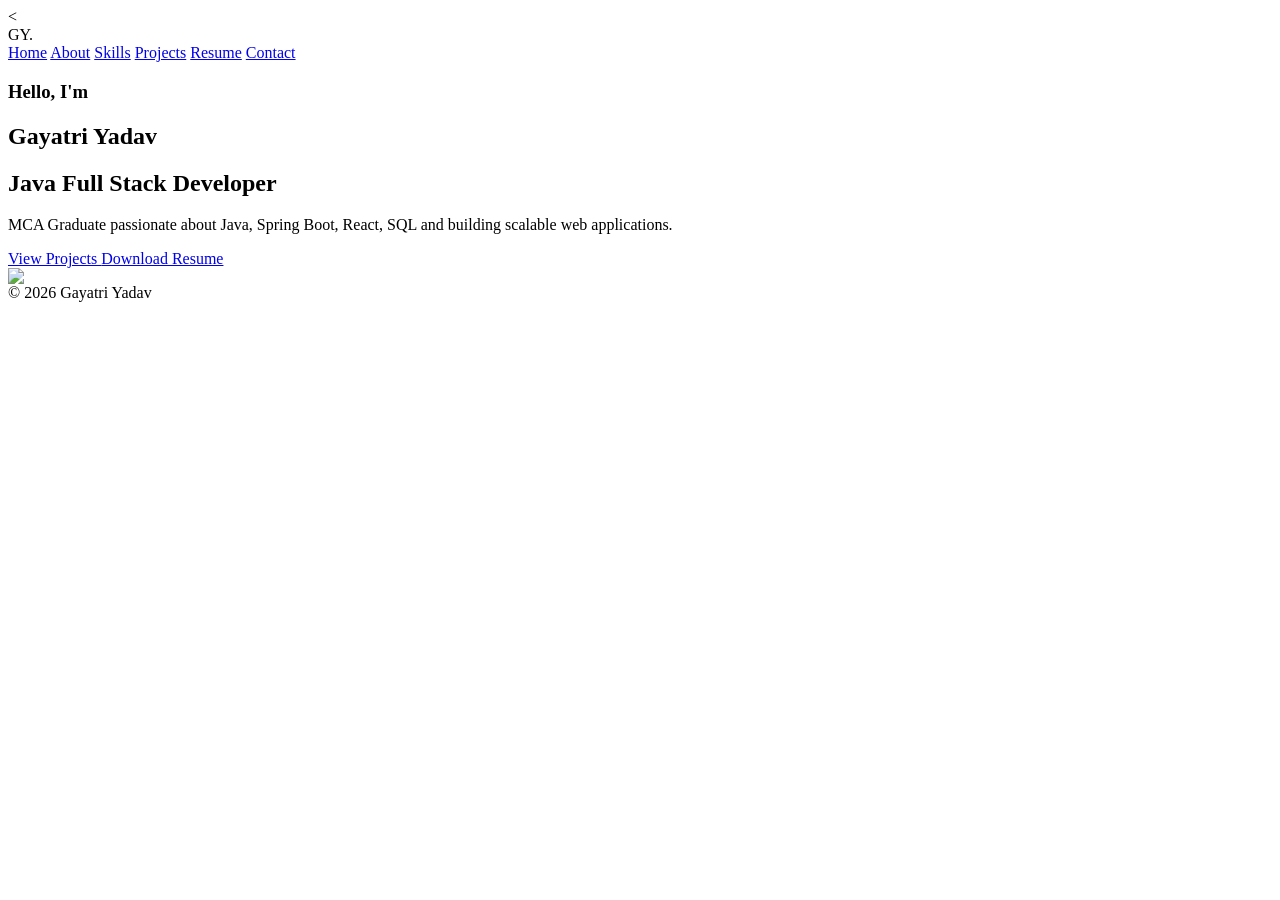
==== index.html @ e20acdd9 "Update index.html" ====
<<!DOCTYPE html>
<html lang="en">
<head>
<meta charset="UTF-8">
<meta name="viewport" content="width=device-width, initial-scale=1.0">

<title>Gayatri Yadav | Java Full Stack Developer</title>

<link rel="stylesheet" href="css/style.css">

<link href="https://fonts.googleapis.com/css2?family=Poppins:wght@300;400;500;600;700&display=swap" rel="stylesheet">

<link rel="stylesheet"
href="https://cdnjs.cloudflare.com/ajax/libs/font-awesome/6.5.2/css/all.min.css">

</head>

<body>

<header>

<div class="logo">
GY.
</div>

<nav>

<a href="index.html">Home</a>

<a href="about.html">About</a>

<a href="skills.html">Skills</a>

<a href="projects.html">Projects</a>

<a href="resume.html">Resume</a>

<a href="contact.html">Contact</a>

</nav>

</header>

<section class="hero">

<div class="hero-text">

<h3>Hello, I'm</h3>

<h1>Gayatri Yadav</h1>

<h2>Java Full Stack Developer</h2>

<p>

MCA Graduate passionate about Java, Spring Boot,
React, SQL and building scalable web applications.

</p>

<div class="buttons">

<a href="projects.html" class="btn">
View Projects
</a>

<a href="Gayatri_Yadav_Resume.pdf"
class="btn2" download>

Download Resume

</a>

</div>

</div>

<div class="hero-image">

<img src="images/profile.jpg">

</div>

</section>

<footer>

© 2026 Gayatri Yadav

</footer>

<script src="js/script.js"></script>

</body>
</html>
---- css/style.css ----
/* Scroll Animation */

.hero-left,
.hero-right,
.card{
opacity:0;
transform:translateY(50px);
transition:1s;
}

.show{
opacity:1;
transform:translateY(0);
}

/* Scroll To Top */

#topBtn{
position:fixed;
right:30px;
bottom:30px;
width:50px;
height:50px;
border:none;
border-radius:50%;
background:#00e5ff;
color:black;
font-size:22px;
cursor:pointer;
display:none;
transition:.4s;
z-index:999;
}

#topBtn:hover{
transform:scale(1.1);
}

/* Greeting */

#greeting{
position:fixed;
top:100px;
right:20px;
background:rgba(255,255,255,.1);
padding:12px 20px;
border-radius:30px;
backdrop-filter:blur(10px);
color:white;
font-weight:600;
z-index:999;
}
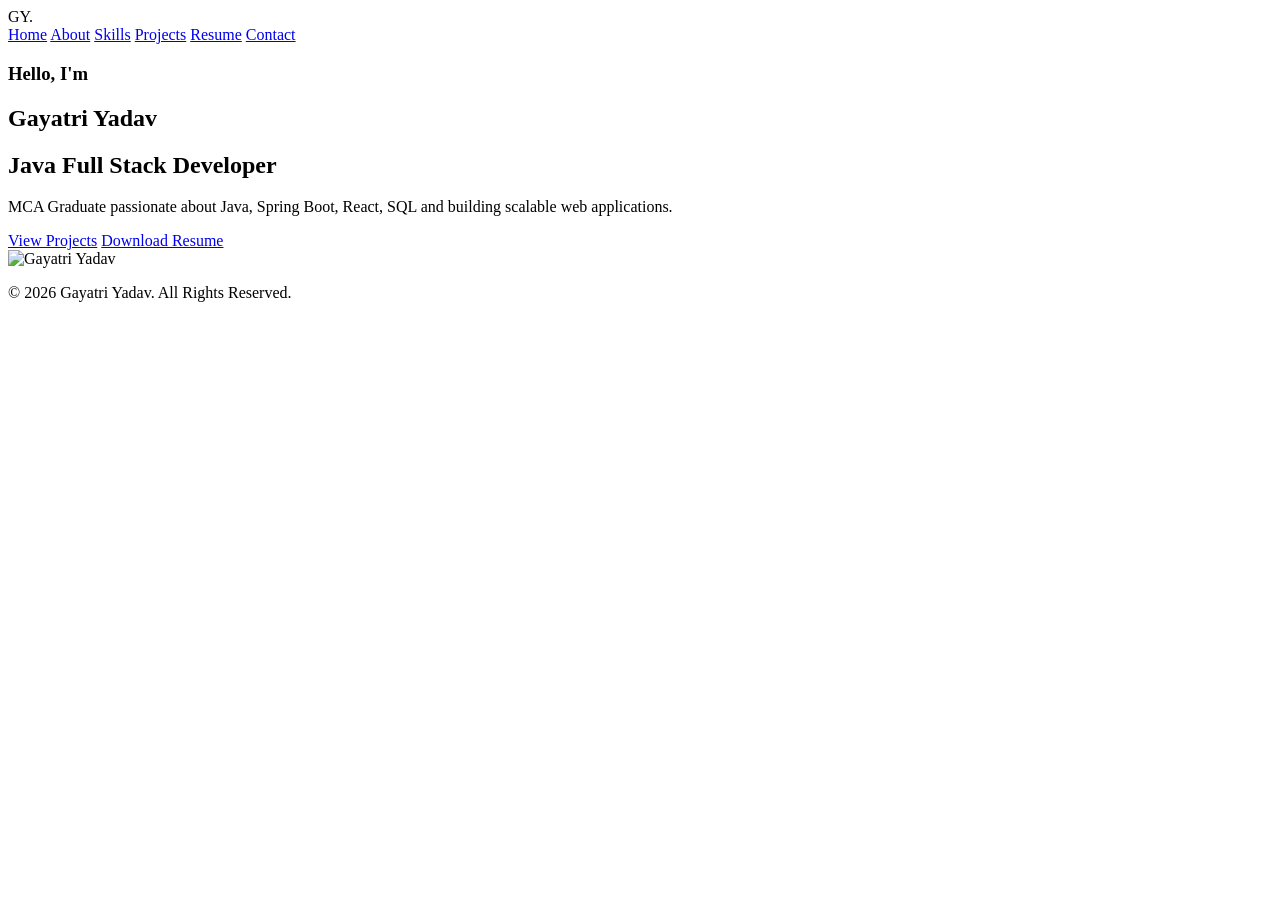
==== commit d9e41f97: "Update index.html" ====
--- a/index.html
+++ b/index.html
@@ -1,96 +1,65 @@
 
-<<!DOCTYPE html>
+<!DOCTYPE html>
 <html lang="en">
 <head>
-<meta charset="UTF-8">
-<meta name="viewport" content="width=device-width, initial-scale=1.0">
+    <meta charset="UTF-8">
+    <meta name="viewport" content="width=device-width, initial-scale=1.0">
 
-<title>Gayatri Yadav | Java Full Stack Developer</title>
+    <title>Gayatri Yadav | Java Full Stack Developer</title>
 
-<link rel="stylesheet" href="css/style.css">
+    <link rel="stylesheet" href="css/style.css">
 
-<link href="https://fonts.googleapis.com/css2?family=Poppins:wght@300;400;500;600;700&display=swap" rel="stylesheet">
+    <link href="https://fonts.googleapis.com/css2?family=Poppins:wght@300;400;500;600;700&display=swap" rel="stylesheet">
 
-<link rel="stylesheet"
-href="https://cdnjs.cloudflare.com/ajax/libs/font-awesome/6.5.2/css/all.min.css">
-
+    <link rel="stylesheet" href="https://cdnjs.cloudflare.com/ajax/libs/font-awesome/6.5.2/css/all.min.css">
 </head>
 
 <body>
 
-<header>
+    <header>
+        <div class="logo">GY.</div>
 
-<div class="logo">
-GY.
-</div>
+        <nav>
+            <a href="index.html">Home</a>
+            <a href="about.html">About</a>
+            <a href="skills.html">Skills</a>
+            <a href="projects.html">Projects</a>
+            <a href="resume.html">Resume</a>
+            <a href="contact.html">Contact</a>
+        </nav>
+    </header>
 
-<nav>
+    <section class="hero">
 
-<a href="index.html">Home</a>
+        <div class="hero-text">
+            <h3>Hello, I'm</h3>
+            <h1>Gayatri Yadav</h1>
+            <h2>Java Full Stack Developer</h2>
 
-<a href="about.html">About</a>
+            <p>
+                MCA Graduate passionate about Java, Spring Boot, React, SQL and building scalable web applications.
+            </p>
 
-<a href="skills.html">Skills</a>
+            <div class="buttons">
+                <a href="projects.html" class="btn">View Projects</a>
 
-<a href="projects.html">Projects</a>
+                <a href="Gayatri_Yadav_Resume.pdf" class="btn2" download>
+                    Download Resume
+                </a>
+            </div>
+        </div>
 
-<a href="resume.html">Resume</a>
+        <div class="hero-image">
+            <img src="images/profile.jpg" alt="Gayatri Yadav">
+        </div>
 
-<a href="contact.html">Contact</a>
+    </section>
 
-</nav>
+    <footer>
+        <p>&copy; 2026 Gayatri Yadav. All Rights Reserved.</p>
+    </footer>
 
-</header>
-
-<section class="hero">
-
-<div class="hero-text">
-
-<h3>Hello, I'm</h3>
-
-<h1>Gayatri Yadav</h1>
-
-<h2>Java Full Stack Developer</h2>
-
-<p>
-
-MCA Graduate passionate about Java, Spring Boot,
-React, SQL and building scalable web applications.
-
-</p>
-
-<div class="buttons">
-
-<a href="projects.html" class="btn">
-View Projects
-</a>
-
-<a href="Gayatri_Yadav_Resume.pdf"
-class="btn2" download>
-
-Download Resume
-
-</a>
-
-</div>
-
-</div>
-
-<div class="hero-image">
-
-<img src="images/profile.jpg">
-
-</div>
-
-</section>
-
-<footer>
-
-© 2026 Gayatri Yadav
-
-</footer>
-
-<script src="js/script.js"></script>
+    <script src="js/script.js"></script>
 
 </body>
 </html>
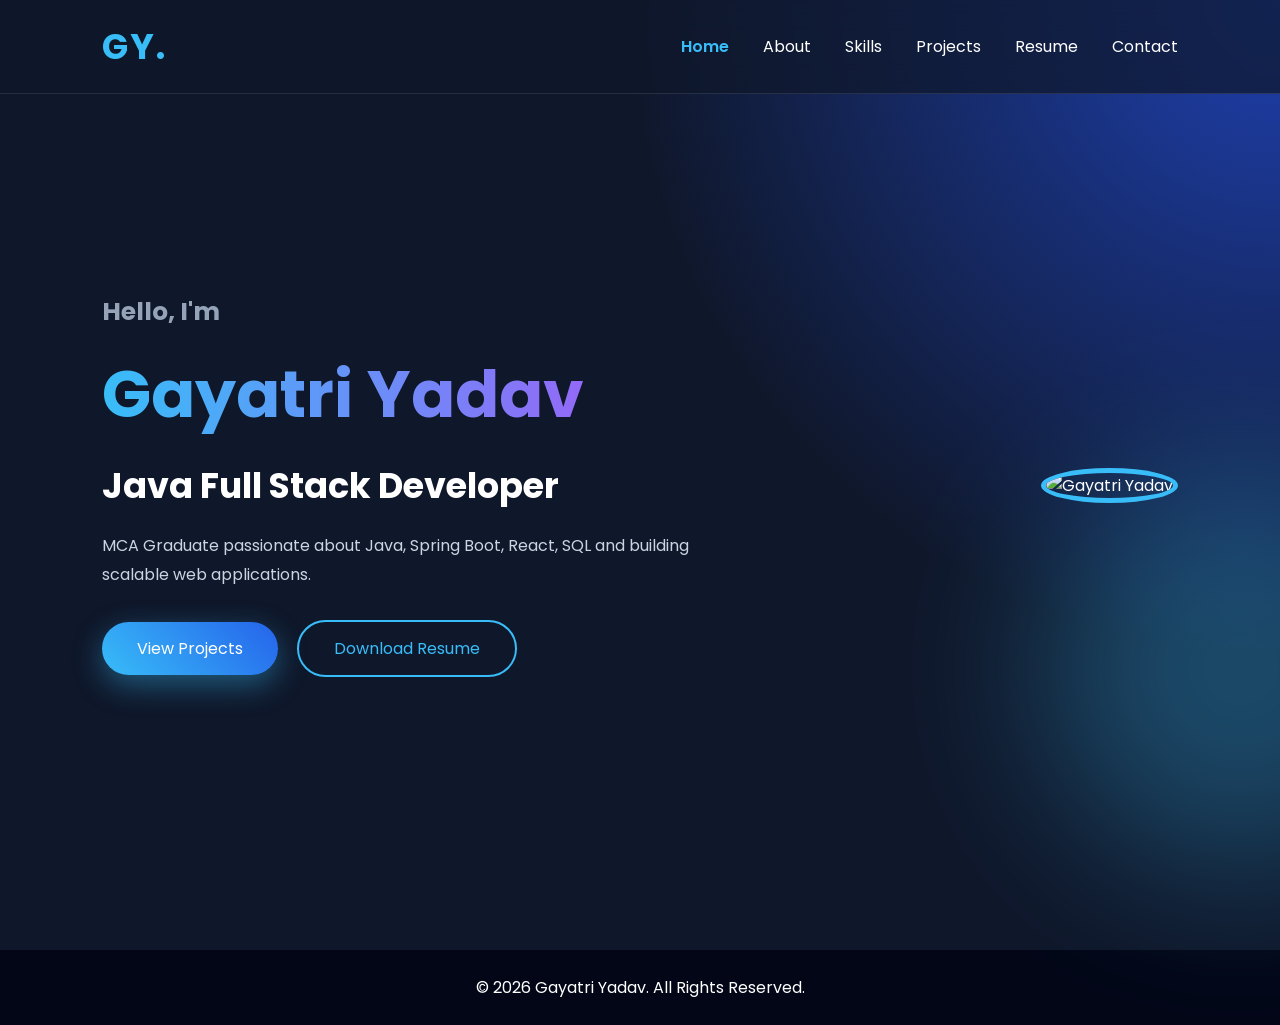
==== commit 520c62f8: "Update index.html" ====
--- a/index.html
+++ b/index.html
@@ -11,11 +11,13 @@
 
     <link href="https://fonts.googleapis.com/css2?family=Poppins:wght@300;400;500;600;700&display=swap" rel="stylesheet">
 
-    <link rel="stylesheet" href="https://cdnjs.cloudflare.com/ajax/libs/font-awesome/6.5.2/css/all.min.css">
+    <link rel="stylesheet"
+          href="https://cdnjs.cloudflare.com/ajax/libs/font-awesome/6.5.2/css/all.min.css">
 </head>
 
 <body>
 
+    <!-- Header -->
     <header>
         <div class="logo">GY.</div>
 
@@ -29,32 +31,43 @@
         </nav>
     </header>
 
+    <!-- Hero Section -->
     <section class="hero">
 
         <div class="hero-text">
             <h3>Hello, I'm</h3>
+
             <h1>Gayatri Yadav</h1>
+
             <h2>Java Full Stack Developer</h2>
 
             <p>
-                MCA Graduate passionate about Java, Spring Boot, React, SQL and building scalable web applications.
+                MCA Graduate passionate about Java, Spring Boot, React, SQL
+                and building scalable web applications.
             </p>
 
             <div class="buttons">
-                <a href="projects.html" class="btn">View Projects</a>
+                <a href="projects.html" class="btn">
+                    View Projects
+                </a>
 
-                <a href="Gayatri_Yadav_Resume.pdf" class="btn2" download>
+                <a href="Gayatri_Yadav_Resume.pdf"
+                   class="btn2"
+                   download>
                     Download Resume
                 </a>
             </div>
         </div>
 
+        <!-- Profile Image -->
         <div class="hero-image">
-            <img src="images/profile.jpg" alt="Gayatri Yadav">
+            <img src="./images/profile.jpg"
+                 alt="Gayatri Yadav">
         </div>
 
     </section>
 
+    <!-- Footer -->
     <footer>
         <p>&copy; 2026 Gayatri Yadav. All Rights Reserved.</p>
     </footer>
--- a/css/style.css
+++ b/css/style.css
@@ -1,52 +1,583 @@
-/* Scroll Animation */
-
-.hero-left,
-.hero-right,
+/* Google Font */
+@import url('https://fonts.googleapis.com/css2?family=Poppins:wght@300;400;500;600;700&display=swap');
+
+
+*{
+    margin:0;
+    padding:0;
+    box-sizing:border-box;
+    font-family:'Poppins',sans-serif;
+}
+
+
+html{
+    scroll-behavior:smooth;
+}
+
+
+body{
+    background:
+    radial-gradient(circle at top right,#1e40af,#0f172a 40%);
+    color:white;
+    overflow-x:hidden;
+}
+
+
+
+/* HEADER */
+
+header{
+
+    width:100%;
+    display:flex;
+    justify-content:space-between;
+    align-items:center;
+
+    padding:20px 8%;
+
+    position:fixed;
+    top:0;
+
+    background:rgba(15,23,42,0.7);
+
+    backdrop-filter:blur(15px);
+
+    z-index:1000;
+
+    border-bottom:1px solid rgba(255,255,255,0.1);
+
+}
+
+
+
+.logo{
+
+    font-size:35px;
+    font-weight:700;
+
+    color:#38bdf8;
+
+    letter-spacing:2px;
+
+}
+
+
+
+nav a{
+
+    color:white;
+
+    text-decoration:none;
+
+    margin-left:30px;
+
+    font-size:16px;
+
+    position:relative;
+
+}
+
+
+
+nav a::after{
+
+    content:"";
+
+    width:0;
+    height:3px;
+
+    background:#38bdf8;
+
+    position:absolute;
+
+    bottom:-8px;
+    left:0;
+
+    transition:.4s;
+
+}
+
+
+
+nav a:hover::after{
+
+    width:100%;
+
+}
+
+
+
+nav a:hover{
+
+    color:#38bdf8;
+
+}
+
+
+
+
+
+
+/* HERO SECTION */
+
+
+.hero{
+
+
+    min-height:100vh;
+
+    display:flex;
+
+    justify-content:space-between;
+
+    align-items:center;
+
+    padding:120px 8% 50px;
+
+    gap:50px;
+
+
+}
+
+
+
+.hero-text{
+
+    animation:slideLeft 1s ease;
+
+}
+
+
+
+.hero-text h3{
+
+    color:#94a3b8;
+
+    font-size:25px;
+
+}
+
+
+
+.hero-text h1{
+
+    font-size:65px;
+
+    margin:15px 0;
+
+    background:linear-gradient(90deg,#38bdf8,#a855f7);
+
+    -webkit-background-clip:text;
+
+    color:transparent;
+
+}
+
+
+
+.hero-text h2{
+
+    font-size:35px;
+
+}
+
+
+
+.hero-text p{
+
+    margin-top:20px;
+
+    line-height:1.8;
+
+    color:#cbd5e1;
+
+    max-width:600px;
+
+}
+
+
+
+
+
+/* BUTTON */
+
+
+.btn,
+.btn2{
+
+
+    padding:14px 35px;
+
+    border-radius:50px;
+
+    text-decoration:none;
+
+    display:inline-block;
+
+    margin-top:30px;
+
+    transition:.4s;
+
+}
+
+
+
+.btn{
+
+    background:linear-gradient(45deg,#38bdf8,#2563eb);
+
+    color:white;
+
+    box-shadow:0 10px 30px rgba(56,189,248,.4);
+
+}
+
+
+
+.btn:hover{
+
+    transform:translateY(-5px);
+
+}
+
+
+
+
+.btn2{
+
+    border:2px solid #38bdf8;
+
+    color:#38bdf8;
+
+    margin-left:15px;
+
+}
+
+
+
+.btn2:hover{
+
+    background:#38bdf8;
+
+    color:white;
+
+}
+
+
+
+
+
+/* PROFILE IMAGE */
+
+
+.hero-image{
+
+
+    position:relative;
+
+}
+
+
+
+.hero-image::before{
+
+
+    content:"";
+
+    position:absolute;
+
+    width:400px;
+
+    height:400px;
+
+    background:#38bdf8;
+
+    border-radius:50%;
+
+    filter:blur(80px);
+
+    opacity:.3;
+
+
+}
+
+
+
+
+.hero-image img{
+
+
+    width:350px;
+
+    height:350px;
+
+    border-radius:50%;
+
+    object-fit:cover;
+
+    border:5px solid #38bdf8;
+
+    position:relative;
+
+    animation:float 4s infinite ease-in-out;
+
+}
+
+
+
+
+
+/* ABOUT CARDS */
+
+
+.cards{
+
+    display:grid;
+
+    grid-template-columns:repeat(4,1fr);
+
+    gap:25px;
+
+    padding:50px 8%;
+
+}
+
+
+
 .card{
-opacity:0;
-transform:translateY(50px);
-transition:1s;
-}
-
-.show{
-opacity:1;
-transform:translateY(0);
-}
-
-/* Scroll To Top */
-
-#topBtn{
-position:fixed;
-right:30px;
-bottom:30px;
-width:50px;
-height:50px;
-border:none;
-border-radius:50%;
-background:#00e5ff;
-color:black;
-font-size:22px;
-cursor:pointer;
-display:none;
-transition:.4s;
-z-index:999;
-}
-
-#topBtn:hover{
-transform:scale(1.1);
-}
-
-/* Greeting */
-
-#greeting{
-position:fixed;
-top:100px;
-right:20px;
-background:rgba(255,255,255,.1);
-padding:12px 20px;
-border-radius:30px;
-backdrop-filter:blur(10px);
-color:white;
-font-weight:600;
-z-index:999;
-}
+
+
+    background:rgba(255,255,255,.08);
+
+    padding:30px;
+
+    border-radius:20px;
+
+    text-align:center;
+
+    backdrop-filter:blur(10px);
+
+    border:1px solid rgba(255,255,255,.15);
+
+    transition:.4s;
+
+
+}
+
+
+
+.card:hover{
+
+
+    transform:translateY(-15px);
+
+    box-shadow:0 20px 40px rgba(0,0,0,.4);
+
+}
+
+
+
+.card i{
+
+    font-size:40px;
+
+    color:#38bdf8;
+
+    margin-bottom:20px;
+
+}
+
+
+
+
+
+/* SECTION TITLE */
+
+
+.section-title{
+
+
+    text-align:center;
+
+    font-size:40px;
+
+    margin:60px 0 30px;
+
+
+}
+
+
+
+
+
+/* TIMELINE */
+
+
+.timeline-box{
+
+    width:80%;
+
+    margin:auto;
+
+    border-left:3px solid #38bdf8;
+
+    padding-left:30px;
+
+}
+
+
+
+.timeline-item{
+
+
+    background:rgba(255,255,255,.08);
+
+    padding:25px;
+
+    margin-bottom:25px;
+
+    border-radius:15px;
+
+    transition:.3s;
+
+}
+
+
+
+.timeline-item:hover{
+
+    transform:translateX(10px);
+
+}
+
+
+
+
+
+/* FOOTER */
+
+
+footer{
+
+    margin-top:50px;
+
+    padding:25px;
+
+    text-align:center;
+
+    background:#020617;
+
+}
+
+
+
+
+
+
+/* ANIMATION */
+
+
+@keyframes float{
+
+
+    0%,100%{
+
+        transform:translateY(0);
+
+    }
+
+
+    50%{
+
+        transform:translateY(-20px);
+
+    }
+
+}
+
+
+
+
+@keyframes slideLeft{
+
+
+    from{
+
+        opacity:0;
+
+        transform:translateX(-50px);
+
+    }
+
+
+    to{
+
+        opacity:1;
+
+        transform:translateX(0);
+
+    }
+
+}
+
+
+
+
+
+
+/* MOBILE */
+
+
+@media(max-width:900px){
+
+
+header{
+
+    flex-direction:column;
+
+}
+
+
+nav{
+
+    margin-top:15px;
+
+}
+
+
+
+.hero{
+
+    flex-direction:column-reverse;
+
+    text-align:center;
+
+}
+
+
+
+.hero-text h1{
+
+    font-size:45px;
+
+}
+
+
+
+.cards{
+
+    grid-template-columns:1fr;
+
+}
+
+
+
+.timeline-box{
+
+    width:90%;
+
+}
+
+
+
+}
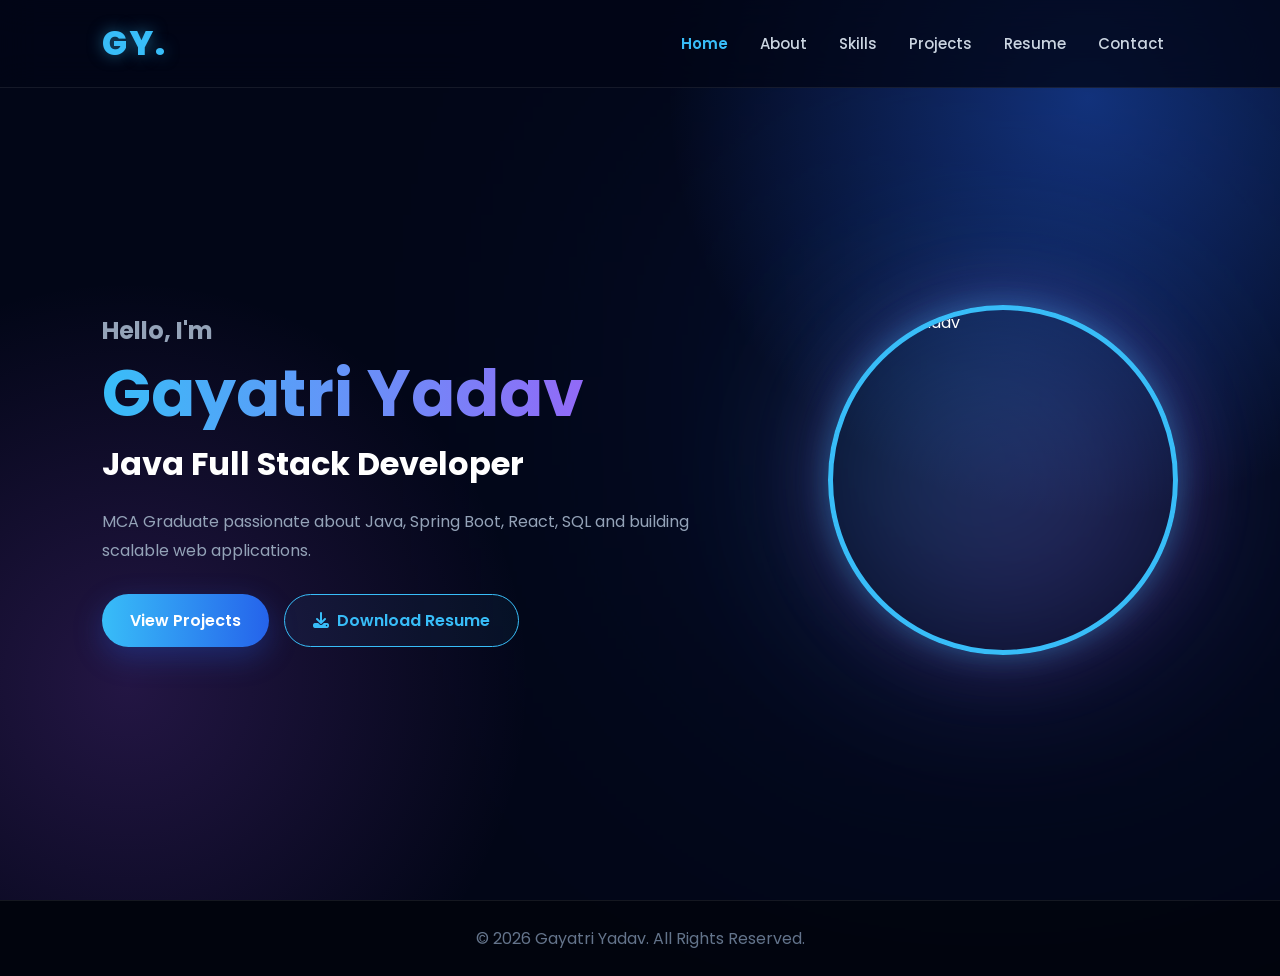
==== commit f6a3bf0e: "Update index.html" ====
--- a/index.html
+++ b/index.html
@@ -51,9 +51,10 @@
                     View Projects
                 </a>
 
-                <a href="Gayatri_Yadav_Resume.pdf"
+                <a href="resume/Gayatri_Yadav_Resume.pdf"
                    class="btn2"
                    download>
+                    <i class="fas fa-download"></i>
                     Download Resume
                 </a>
             </div>
--- a/css/style.css
+++ b/css/style.css
@@ -1,583 +1,1456 @@
-/* Google Font */
-@import url('https://fonts.googleapis.com/css2?family=Poppins:wght@300;400;500;600;700&display=swap');
-
-
-*{
-    margin:0;
-    padding:0;
-    box-sizing:border-box;
-    font-family:'Poppins',sans-serif;
-}
-
-
-html{
-    scroll-behavior:smooth;
-}
-
-
-body{
+/* =========================================================
+   GAYATRI YADAV PORTFOLIO
+   MODERN BLUE + PURPLE THEME
+========================================================= */
+
+@import url('https://fonts.googleapis.com/css2?family=Poppins:wght@300;400;500;600;700;800&display=swap');
+
+
+/* =========================================================
+   GLOBAL
+========================================================= */
+
+* {
+    margin: 0;
+    padding: 0;
+    box-sizing: border-box;
+}
+
+html {
+    scroll-behavior: smooth;
+}
+
+body {
+    font-family: 'Poppins', sans-serif;
+    color: #ffffff;
     background:
-    radial-gradient(circle at top right,#1e40af,#0f172a 40%);
-    color:white;
-    overflow-x:hidden;
-}
-
-
-
-/* HEADER */
-
-header{
-
-    width:100%;
-    display:flex;
-    justify-content:space-between;
-    align-items:center;
-
-    padding:20px 8%;
-
-    position:fixed;
-    top:0;
-
-    background:rgba(15,23,42,0.7);
-
-    backdrop-filter:blur(15px);
-
-    z-index:1000;
-
-    border-bottom:1px solid rgba(255,255,255,0.1);
-
-}
-
-
-
-.logo{
-
-    font-size:35px;
-    font-weight:700;
-
-    color:#38bdf8;
-
-    letter-spacing:2px;
-
-}
-
-
-
-nav a{
-
-    color:white;
-
-    text-decoration:none;
-
-    margin-left:30px;
-
-    font-size:16px;
-
-    position:relative;
-
-}
-
-
-
-nav a::after{
-
-    content:"";
-
-    width:0;
-    height:3px;
-
-    background:#38bdf8;
-
-    position:absolute;
-
-    bottom:-8px;
-    left:0;
-
-    transition:.4s;
-
-}
-
-
-
-nav a:hover::after{
-
-    width:100%;
-
-}
-
-
-
-nav a:hover{
-
-    color:#38bdf8;
-
-}
-
-
-
-
-
-
-/* HERO SECTION */
-
-
-.hero{
-
-
-    min-height:100vh;
-
-    display:flex;
-
-    justify-content:space-between;
-
-    align-items:center;
-
-    padding:120px 8% 50px;
-
-    gap:50px;
-
-
-}
-
-
-
-.hero-text{
-
-    animation:slideLeft 1s ease;
-
-}
-
-
-
-.hero-text h3{
-
-    color:#94a3b8;
-
-    font-size:25px;
-
-}
-
-
-
-.hero-text h1{
-
-    font-size:65px;
-
-    margin:15px 0;
-
-    background:linear-gradient(90deg,#38bdf8,#a855f7);
-
-    -webkit-background-clip:text;
-
-    color:transparent;
-
-}
-
-
-
-.hero-text h2{
-
-    font-size:35px;
-
-}
-
-
-
-.hero-text p{
-
-    margin-top:20px;
-
-    line-height:1.8;
-
-    color:#cbd5e1;
-
-    max-width:600px;
-
-}
-
-
-
-
-
-/* BUTTON */
-
+        radial-gradient(circle at 85% 10%, rgba(37, 99, 235, 0.45), transparent 30%),
+        radial-gradient(circle at 10% 70%, rgba(168, 85, 247, 0.20), transparent 30%),
+        #020617;
+    min-height: 100vh;
+    overflow-x: hidden;
+}
+
+a {
+    text-decoration: none;
+    color: inherit;
+}
+
+img {
+    max-width: 100%;
+    display: block;
+}
+
+ul {
+    list-style: none;
+}
+
+
+/* =========================================================
+   HEADER / NAVBAR
+========================================================= */
+
+header {
+    width: 100%;
+    padding: 18px 8%;
+
+    position: fixed;
+    top: 0;
+    left: 0;
+
+    display: flex;
+    align-items: center;
+    justify-content: space-between;
+
+    background: rgba(2, 6, 23, 0.78);
+    backdrop-filter: blur(18px);
+
+    border-bottom: 1px solid rgba(255,255,255,0.08);
+
+    z-index: 9999;
+}
+
+
+/* LOGO */
+
+.logo,
+.logo h2 {
+    font-size: 34px;
+    font-weight: 800;
+    color: #38bdf8;
+    letter-spacing: 2px;
+
+    text-shadow:
+        0 0 15px rgba(56,189,248,0.5);
+}
+
+
+/* NAV */
+
+nav ul {
+    display: flex;
+    align-items: center;
+    gap: 8px;
+}
+
+nav a {
+    position: relative;
+
+    display: inline-block;
+
+    padding: 10px 14px;
+
+    color: #cbd5e1;
+
+    font-size: 15px;
+    font-weight: 500;
+
+    transition: 0.3s;
+}
+
+
+/* Underline */
+
+nav a::after {
+    content: "";
+
+    position: absolute;
+
+    width: 0;
+    height: 2px;
+
+    left: 50%;
+    bottom: 3px;
+
+    background: linear-gradient(
+        90deg,
+        #38bdf8,
+        #a855f7
+    );
+
+    transform: translateX(-50%);
+
+    transition: 0.3s;
+}
+
+nav a:hover,
+nav a.active {
+    color: #38bdf8;
+}
+
+nav a:hover::after,
+nav a.active::after {
+    width: 70%;
+}
+
+
+/* =========================================================
+   SECTION TITLE
+========================================================= */
+
+.section-title {
+    text-align: center;
+
+    font-size: 45px;
+    font-weight: 700;
+
+    margin: 30px 0 50px;
+
+    background: linear-gradient(
+        90deg,
+        #38bdf8,
+        #a855f7
+    );
+
+    -webkit-background-clip: text;
+    background-clip: text;
+
+    color: transparent;
+}
+
+
+/* =========================================================
+   HOME PAGE
+========================================================= */
+
+.hero {
+    min-height: 100vh;
+
+    display: flex;
+    align-items: center;
+    justify-content: space-between;
+
+    gap: 70px;
+
+    padding: 140px 8% 80px;
+
+    position: relative;
+}
+
+
+/* Hero background glow */
+
+.hero::before {
+    content: "";
+
+    position: absolute;
+
+    width: 450px;
+    height: 450px;
+
+    background: #2563eb;
+
+    filter: blur(180px);
+
+    opacity: 0.18;
+
+    right: 5%;
+    top: 20%;
+
+    pointer-events: none;
+}
+
+
+.hero-text {
+    max-width: 650px;
+
+    animation: slideLeft 1s ease;
+}
+
+.hero-text h3 {
+    color: #94a3b8;
+    font-size: 24px;
+    margin-bottom: 10px;
+}
+
+.hero-text h1 {
+    font-size: 65px;
+    line-height: 1.1;
+
+    margin: 10px 0;
+
+    background: linear-gradient(
+        90deg,
+        #38bdf8,
+        #a855f7
+    );
+
+    -webkit-background-clip: text;
+    background-clip: text;
+
+    color: transparent;
+}
+
+.hero-text h2 {
+    font-size: 32px;
+    color: #ffffff;
+}
+
+.hero-text p {
+    max-width: 600px;
+
+    margin-top: 20px;
+
+    color: #94a3b8;
+
+    line-height: 1.8;
+}
+
+
+/* =========================================================
+   PROFILE IMAGE
+========================================================= */
+
+.hero-image {
+    position: relative;
+
+    display: flex;
+    align-items: center;
+    justify-content: center;
+}
+
+.hero-image::before {
+    content: "";
+
+    position: absolute;
+
+    width: 360px;
+    height: 360px;
+
+    border-radius: 50%;
+
+    background: linear-gradient(
+        135deg,
+        #38bdf8,
+        #a855f7
+    );
+
+    filter: blur(80px);
+
+    opacity: 0.25;
+}
+
+.hero-image img {
+    position: relative;
+
+    width: 350px;
+    height: 350px;
+
+    object-fit: cover;
+
+    border-radius: 50%;
+
+    border: 5px solid #38bdf8;
+
+    box-shadow:
+        0 0 30px rgba(56,189,248,0.35),
+        0 0 80px rgba(168,85,247,0.20);
+
+    animation: float 4s ease-in-out infinite;
+}
+
+
+/* =========================================================
+   BUTTONS
+========================================================= */
+
+.buttons {
+    display: flex;
+    flex-wrap: wrap;
+    gap: 15px;
+}
 
 .btn,
-.btn2{
-
-
-    padding:14px 35px;
-
-    border-radius:50px;
-
-    text-decoration:none;
-
-    display:inline-block;
-
-    margin-top:30px;
-
-    transition:.4s;
-
-}
-
-
-
-.btn{
-
-    background:linear-gradient(45deg,#38bdf8,#2563eb);
-
-    color:white;
-
-    box-shadow:0 10px 30px rgba(56,189,248,.4);
-
-}
-
-
-
-.btn:hover{
-
-    transform:translateY(-5px);
-
-}
-
-
-
-
-.btn2{
-
-    border:2px solid #38bdf8;
-
-    color:#38bdf8;
-
-    margin-left:15px;
-
-}
-
-
-
-.btn2:hover{
-
-    background:#38bdf8;
-
-    color:white;
-
-}
-
-
-
-
-
-/* PROFILE IMAGE */
-
-
-.hero-image{
-
-
-    position:relative;
-
-}
-
-
-
-.hero-image::before{
-
-
-    content:"";
-
-    position:absolute;
-
-    width:400px;
-
-    height:400px;
-
-    background:#38bdf8;
-
-    border-radius:50%;
-
-    filter:blur(80px);
-
-    opacity:.3;
-
-
-}
-
-
-
-
-.hero-image img{
-
-
-    width:350px;
-
-    height:350px;
-
-    border-radius:50%;
-
-    object-fit:cover;
-
-    border:5px solid #38bdf8;
-
-    position:relative;
-
-    animation:float 4s infinite ease-in-out;
-
-}
-
-
-
-
-
-/* ABOUT CARDS */
-
-
-.cards{
-
-    display:grid;
-
-    grid-template-columns:repeat(4,1fr);
-
-    gap:25px;
-
-    padding:50px 8%;
-
-}
-
-
-
-.card{
-
-
-    background:rgba(255,255,255,.08);
-
-    padding:30px;
-
-    border-radius:20px;
-
-    text-align:center;
-
-    backdrop-filter:blur(10px);
-
-    border:1px solid rgba(255,255,255,.15);
-
-    transition:.4s;
-
-
-}
-
-
-
-.card:hover{
-
-
-    transform:translateY(-15px);
-
-    box-shadow:0 20px 40px rgba(0,0,0,.4);
-
-}
-
-
-
-.card i{
-
-    font-size:40px;
-
-    color:#38bdf8;
-
-    margin-bottom:20px;
-
-}
-
-
-
-
-
-/* SECTION TITLE */
-
-
-.section-title{
-
-
-    text-align:center;
-
-    font-size:40px;
-
-    margin:60px 0 30px;
-
-
-}
-
-
-
-
-
-/* TIMELINE */
-
-
-.timeline-box{
-
-    width:80%;
-
-    margin:auto;
-
-    border-left:3px solid #38bdf8;
-
-    padding-left:30px;
-
-}
-
-
-
-.timeline-item{
-
-
-    background:rgba(255,255,255,.08);
-
-    padding:25px;
-
-    margin-bottom:25px;
-
-    border-radius:15px;
-
-    transition:.3s;
-
-}
-
-
-
-.timeline-item:hover{
-
-    transform:translateX(10px);
-
-}
-
-
-
-
-
-/* FOOTER */
-
-
-footer{
-
-    margin-top:50px;
-
-    padding:25px;
-
-    text-align:center;
-
-    background:#020617;
-
-}
-
-
-
-
-
-
-/* ANIMATION */
-
-
-@keyframes float{
-
-
-    0%,100%{
-
-        transform:translateY(0);
-
+.btn2,
+.download-btn {
+    display: inline-flex;
+
+    align-items: center;
+    justify-content: center;
+
+    gap: 8px;
+
+    padding: 13px 28px;
+
+    margin-top: 28px;
+
+    border-radius: 50px;
+
+    font-weight: 600;
+
+    transition: 0.35s;
+}
+
+.btn {
+    color: white;
+
+    background: linear-gradient(
+        90deg,
+        #38bdf8,
+        #2563eb
+    );
+
+    box-shadow:
+        0 10px 30px rgba(37,99,235,0.3);
+}
+
+.btn:hover {
+    transform: translateY(-5px);
+
+    box-shadow:
+        0 15px 35px rgba(56,189,248,0.4);
+}
+
+.btn2 {
+    color: #38bdf8;
+
+    border: 1px solid #38bdf8;
+
+    background: rgba(56,189,248,0.05);
+}
+
+.btn2:hover {
+    color: white;
+
+    background: #38bdf8;
+
+    transform: translateY(-5px);
+}
+
+
+/* =========================================================
+   ABOUT PAGE
+========================================================= */
+
+.about {
+    min-height: 100vh;
+
+    padding: 150px 8% 80px;
+
+    display: grid;
+
+    grid-template-columns: 380px 1fr;
+
+    align-items: center;
+
+    gap: 80px;
+
+    max-width: 1300px;
+
+    margin: auto;
+}
+
+
+/* About Image */
+
+.about-image {
+    position: relative;
+}
+
+.about-image::before {
+    content: "";
+
+    position: absolute;
+
+    inset: -15px;
+
+    border-radius: 30px;
+
+    background: linear-gradient(
+        135deg,
+        #38bdf8,
+        #a855f7
+    );
+
+    opacity: 0.3;
+
+    filter: blur(25px);
+}
+
+.about-image img {
+    position: relative;
+
+    width: 100%;
+    height: 430px;
+
+    object-fit: cover;
+
+    border-radius: 30px;
+
+    border: 2px solid rgba(56,189,248,0.7);
+
+    box-shadow:
+        0 20px 60px rgba(0,0,0,0.5);
+}
+
+
+/* About Content */
+
+.about-content h1 {
+    font-size: 40px;
+    margin-bottom: 10px;
+}
+
+.about-content h1 span {
+    background: linear-gradient(
+        90deg,
+        #38bdf8,
+        #a855f7
+    );
+
+    -webkit-background-clip: text;
+    color: transparent;
+}
+
+.about-content h3 {
+    color: #38bdf8;
+
+    font-size: 22px;
+
+    margin-bottom: 20px;
+}
+
+.about-content p {
+    color: #94a3b8;
+
+    line-height: 1.8;
+
+    margin-bottom: 15px;
+}
+
+
+/* =========================================================
+   EDUCATION / EXPERIENCE TIMELINE
+========================================================= */
+
+.timeline {
+    padding: 80px 8%;
+}
+
+.timeline-box {
+    max-width: 900px;
+
+    margin: auto;
+
+    position: relative;
+}
+
+.timeline-box::before {
+    content: "";
+
+    position: absolute;
+
+    left: 20px;
+    top: 0;
+    bottom: 0;
+
+    width: 2px;
+
+    background: linear-gradient(
+        #38bdf8,
+        #a855f7
+    );
+}
+
+.timeline-item {
+    position: relative;
+
+    margin-left: 55px;
+
+    margin-bottom: 30px;
+
+    padding: 30px;
+
+    border-radius: 20px;
+
+    background: rgba(255,255,255,0.06);
+
+    border: 1px solid rgba(255,255,255,0.1);
+
+    backdrop-filter: blur(15px);
+
+    transition: 0.4s;
+}
+
+.timeline-item:hover {
+    transform: translateX(8px);
+
+    border-color: #38bdf8;
+
+    box-shadow:
+        0 15px 40px rgba(0,0,0,0.3);
+}
+
+.timeline-item > i {
+    position: absolute;
+
+    left: -58px;
+    top: 25px;
+
+    width: 42px;
+    height: 42px;
+
+    display: flex;
+    align-items: center;
+    justify-content: center;
+
+    border-radius: 50%;
+
+    background: #0f172a;
+
+    border: 2px solid #38bdf8;
+
+    color: #38bdf8;
+}
+
+.timeline-item h3 {
+    font-size: 20px;
+
+    margin-bottom: 8px;
+}
+
+.timeline-item span {
+    color: #38bdf8;
+
+    font-size: 14px;
+}
+
+.timeline-item p {
+    color: #94a3b8;
+
+    margin-top: 12px;
+
+    line-height: 1.7;
+}
+
+
+/* =========================================================
+   ACHIEVEMENT / COMMON CARDS
+========================================================= */
+
+.achievement,
+.cards {
+    padding: 70px 8%;
+}
+
+.cards {
+    max-width: 1200px;
+
+    margin: auto;
+
+    display: grid;
+
+    grid-template-columns: repeat(4, 1fr);
+
+    gap: 22px;
+}
+
+.card {
+    padding: 30px 20px;
+
+    text-align: center;
+
+    border-radius: 20px;
+
+    background: rgba(255,255,255,0.06);
+
+    border: 1px solid rgba(255,255,255,0.1);
+
+    backdrop-filter: blur(15px);
+
+    transition: 0.4s;
+}
+
+.card:hover {
+    transform: translateY(-10px);
+
+    border-color: #38bdf8;
+
+    box-shadow:
+        0 15px 40px rgba(56,189,248,0.12);
+}
+
+.card i {
+    color: #38bdf8;
+
+    font-size: 35px;
+
+    margin-bottom: 15px;
+}
+
+.card h3 {
+    margin-bottom: 8px;
+}
+
+.card p {
+    color: #94a3b8;
+
+    font-size: 14px;
+}
+
+
+/* =========================================================
+   SKILLS PAGE
+========================================================= */
+
+.skills-page,
+.technology,
+.soft-skills {
+    padding: 120px 8% 70px;
+}
+
+.skills-intro {
+    text-align: center;
+
+    max-width: 750px;
+
+    margin: 0 auto 55px;
+}
+
+.small-title {
+    color: #38bdf8;
+
+    font-size: 13px;
+
+    font-weight: 600;
+
+    letter-spacing: 4px;
+}
+
+
+/* Skills Grid */
+
+.skills-grid {
+    max-width: 1100px;
+
+    margin: auto;
+
+    display: grid;
+
+    grid-template-columns: repeat(2, 1fr);
+
+    gap: 25px;
+}
+
+.skill-card {
+    padding: 25px;
+
+    background: rgba(255,255,255,0.07);
+
+    border: 1px solid rgba(255,255,255,0.12);
+
+    border-radius: 20px;
+
+    backdrop-filter: blur(15px);
+
+    transition: 0.4s;
+}
+
+.skill-card:hover {
+    transform: translateY(-8px);
+
+    border-color: #38bdf8;
+
+    box-shadow:
+        0 15px 40px rgba(0,0,0,0.35),
+        0 0 25px rgba(56,189,248,0.12);
+}
+
+.skill-header {
+    display: flex;
+
+    justify-content: space-between;
+
+    align-items: center;
+
+    margin-bottom: 15px;
+}
+
+.skill-name {
+    display: flex;
+
+    align-items: center;
+
+    gap: 15px;
+}
+
+.skill-name h3 {
+    font-size: 18px;
+}
+
+.skill-header > span {
+    color: #38bdf8;
+
+    font-weight: 600;
+}
+
+.skill-icon,
+.tech-icon {
+    width: 55px;
+    height: 55px;
+
+    display: flex;
+
+    align-items: center;
+    justify-content: center;
+
+    border-radius: 15px;
+
+    background: rgba(255,255,255,0.08);
+
+    font-size: 26px;
+}
+
+.java-icon {
+    color: #f89820;
+}
+
+.spring-icon {
+    color: #6db33f;
+}
+
+.react-icon {
+    color: #61dafb;
+}
+
+.security-icon {
+    color: #a855f7;
+}
+
+.hibernate-icon {
+    color: #38bdf8;
+}
+
+.api-icon {
+    color: #22d3ee;
+}
+
+.mysql-icon {
+    color: #00a4ef;
+}
+
+.git-icon {
+    color: #f05032;
+}
+
+.github-icon {
+    color: white;
+}
+
+.progress {
+    width: 100%;
+
+    height: 8px;
+
+    overflow: hidden;
+
+    border-radius: 20px;
+
+    background: rgba(255,255,255,0.1);
+}
+
+.progress-bar {
+    height: 100%;
+
+    border-radius: 20px;
+
+    background: linear-gradient(
+        90deg,
+        #38bdf8,
+        #8b5cf6
+    );
+
+    animation: skillProgress 1.5s ease;
+}
+
+.progress-bar.java {
+    width: 95%;
+}
+
+.progress-bar.spring {
+    width: 90%;
+}
+
+.progress-bar.react {
+    width: 88%;
+}
+
+.progress-bar.security {
+    width: 85%;
+}
+
+.progress-bar.hibernate {
+    width: 88%;
+}
+
+.progress-bar.api {
+    width: 90%;
+}
+
+.progress-bar.mysql {
+    width: 85%;
+}
+
+.progress-bar.git {
+    width: 85%;
+}
+
+
+/* =========================================================
+   TECHNOLOGIES
+========================================================= */
+
+.technology {
+    background: rgba(2,6,23,0.35);
+}
+
+.tech-grid {
+    max-width: 1100px;
+
+    margin: auto;
+
+    display: grid;
+
+    grid-template-columns: repeat(4,1fr);
+
+    gap: 22px;
+}
+
+.tech-card {
+    padding: 30px 20px;
+
+    text-align: center;
+
+    background: rgba(255,255,255,0.06);
+
+    border: 1px solid rgba(255,255,255,0.12);
+
+    border-radius: 20px;
+
+    backdrop-filter: blur(12px);
+
+    transition: 0.4s;
+}
+
+.tech-card:hover {
+    transform: translateY(-10px);
+
+    border-color: #38bdf8;
+
+    box-shadow:
+        0 15px 35px rgba(56,189,248,0.15);
+}
+
+.tech-card h3 {
+    margin-top: 12px;
+}
+
+
+/* =========================================================
+   SOFT SKILLS
+========================================================= */
+
+.soft-skills-grid {
+    max-width: 1100px;
+
+    margin: auto;
+
+    display: grid;
+
+    grid-template-columns: repeat(3,1fr);
+
+    gap: 22px;
+}
+
+.soft-card {
+    text-align: center;
+
+    padding: 30px 20px;
+
+    background: rgba(255,255,255,0.06);
+
+    border: 1px solid rgba(255,255,255,0.12);
+
+    border-radius: 20px;
+
+    transition: 0.4s;
+}
+
+.soft-card:hover {
+    transform: translateY(-8px);
+
+    border-color: #a855f7;
+}
+
+.soft-card i {
+    font-size: 30px;
+
+    color: #38bdf8;
+
+    margin-bottom: 15px;
+}
+
+.soft-card p {
+    color: #94a3b8;
+
+    font-size: 13px;
+
+    margin-top: 8px;
+}
+
+
+/* =========================================================
+   PROJECTS PAGE
+========================================================= */
+
+.projects {
+    padding: 140px 8% 80px;
+
+    min-height: 100vh;
+}
+
+.project-grid {
+    max-width: 1200px;
+
+    margin: auto;
+
+    display: grid;
+
+    grid-template-columns: repeat(2,1fr);
+
+    gap: 30px;
+}
+
+.project-card {
+    overflow: hidden;
+
+    border-radius: 25px;
+
+    background: rgba(255,255,255,0.06);
+
+    border: 1px solid rgba(255,255,255,0.1);
+
+    backdrop-filter: blur(15px);
+
+    transition: 0.4s;
+}
+
+.project-card:hover {
+    transform: translateY(-10px);
+
+    border-color: #38bdf8;
+
+    box-shadow:
+        0 20px 50px rgba(56,189,248,0.12);
+}
+
+.project-card img {
+    width: 100%;
+
+    height: 230px;
+
+    object-fit: cover;
+
+    transition: 0.5s;
+}
+
+.project-card:hover img {
+    transform: scale(1.05);
+}
+
+.project-content {
+    padding: 25px;
+}
+
+.project-content h2 {
+    margin-bottom: 12px;
+}
+
+.project-content p {
+    color: #94a3b8;
+
+    line-height: 1.7;
+
+    font-size: 14px;
+}
+
+.tech {
+    display: flex;
+
+    flex-wrap: wrap;
+
+    gap: 8px;
+
+    margin-top: 18px;
+}
+
+.tech span,
+.resume-skills span {
+    padding: 6px 12px;
+
+    border-radius: 20px;
+
+    background: rgba(56,189,248,0.1);
+
+    border: 1px solid rgba(56,189,248,0.25);
+
+    color: #38bdf8;
+
+    font-size: 12px;
+}
+
+
+/* =========================================================
+   RESUME PAGE
+========================================================= */
+
+.resume {
+    padding: 140px 8% 80px;
+
+    min-height: 100vh;
+}
+
+.resume-container {
+    max-width: 950px;
+
+    margin: auto;
+}
+
+.resume-box {
+    padding: 30px;
+
+    margin-bottom: 25px;
+
+    border-radius: 20px;
+
+    background: rgba(255,255,255,0.06);
+
+    border: 1px solid rgba(255,255,255,0.1);
+
+    backdrop-filter: blur(15px);
+
+    transition: 0.3s;
+}
+
+.resume-box:hover {
+    border-color: #38bdf8;
+
+    transform: translateY(-4px);
+}
+
+.resume-box h2 {
+    color: #38bdf8;
+
+    margin-bottom: 15px;
+}
+
+.resume-box h3 {
+    margin-bottom: 8px;
+}
+
+.resume-box p,
+.resume-box li {
+    color: #94a3b8;
+
+    line-height: 1.8;
+}
+
+.resume-skills {
+    display: flex;
+
+    flex-wrap: wrap;
+
+    gap: 10px;
+}
+
+.resume-box.center {
+    text-align: center;
+}
+
+.download-btn {
+    color: white;
+
+    background: linear-gradient(
+        90deg,
+        #38bdf8,
+        #8b5cf6
+    );
+
+    border: none;
+}
+
+
+/* =========================================================
+   CONTACT PAGE
+========================================================= */
+
+.contact {
+    padding: 140px 8% 80px;
+
+    min-height: 85vh;
+}
+
+.contact-container {
+    max-width: 1100px;
+
+    margin: auto;
+
+    display: grid;
+
+    grid-template-columns: 1fr 1fr;
+
+    gap: 40px;
+}
+
+.contact-info,
+.contact-form {
+    padding: 35px;
+
+    border-radius: 25px;
+
+    background: rgba(255,255,255,0.06);
+
+    border: 1px solid rgba(255,255,255,0.1);
+
+    backdrop-filter: blur(15px);
+}
+
+.contact-info h2 {
+    font-size: 28px;
+
+    color: #38bdf8;
+
+    margin-bottom: 15px;
+}
+
+.contact-info > p {
+    color: #94a3b8;
+
+    line-height: 1.8;
+
+    margin-bottom: 25px;
+}
+
+.info p {
+    color: #cbd5e1;
+
+    margin: 15px 0;
+}
+
+.info i {
+    color: #38bdf8;
+
+    width: 25px;
+}
+
+.social-contact {
+    display: flex;
+
+    gap: 15px;
+
+    margin-top: 25px;
+}
+
+.social-contact a {
+    width: 45px;
+    height: 45px;
+
+    display: flex;
+
+    align-items: center;
+    justify-content: center;
+
+    border-radius: 50%;
+
+    background: rgba(56,189,248,0.1);
+
+    border: 1px solid rgba(56,189,248,0.25);
+
+    color: #38bdf8;
+
+    font-size: 20px;
+
+    transition: 0.3s;
+}
+
+.social-contact a:hover {
+    color: white;
+
+    background: #38bdf8;
+
+    transform: translateY(-5px);
+}
+
+
+/* Contact Form */
+
+.contact-form form {
+    display: flex;
+
+    flex-direction: column;
+
+    gap: 15px;
+}
+
+.contact-form input,
+.contact-form textarea {
+    width: 100%;
+
+    padding: 15px 18px;
+
+    border-radius: 12px;
+
+    border: 1px solid rgba(255,255,255,0.1);
+
+    outline: none;
+
+    background: rgba(255,255,255,0.06);
+
+    color: white;
+
+    font-family: inherit;
+}
+
+.contact-form input:focus,
+.contact-form textarea:focus {
+    border-color: #38bdf8;
+
+    box-shadow:
+        0 0 15px rgba(56,189,248,0.1);
+}
+
+.contact-form input::placeholder,
+.contact-form textarea::placeholder {
+    color: #64748b;
+}
+
+.contact-form button {
+    padding: 14px;
+
+    border: none;
+
+    border-radius: 30px;
+
+    color: white;
+
+    font-size: 15px;
+
+    font-weight: 600;
+
+    cursor: pointer;
+
+    background: linear-gradient(
+        90deg,
+        #38bdf8,
+        #2563eb
+    );
+
+    transition: 0.3s;
+}
+
+.contact-form button:hover {
+    transform: translateY(-3px);
+
+    box-shadow:
+        0 10px 30px rgba(56,189,248,0.3);
+}
+
+
+/* MAP */
+
+.map {
+    padding: 0 8% 70px;
+}
+
+.map iframe {
+    width: 100%;
+
+    height: 350px;
+
+    border: 0;
+
+    border-radius: 20px;
+
+    opacity: 0.85;
+}
+
+
+/* =========================================================
+   FOOTER
+========================================================= */
+
+footer {
+    padding: 25px;
+
+    text-align: center;
+
+    background: #01040d;
+
+    border-top: 1px solid rgba(255,255,255,0.08);
+
+    color: #64748b;
+}
+
+
+/* =========================================================
+   TOP BUTTON
+========================================================= */
+
+#topBtn {
+    position: fixed;
+
+    right: 25px;
+    bottom: 25px;
+
+    width: 45px;
+    height: 45px;
+
+    display: none;
+
+    border: none;
+
+    border-radius: 50%;
+
+    color: white;
+
+    background: linear-gradient(
+        135deg,
+        #38bdf8,
+        #8b5cf6
+    );
+
+    cursor: pointer;
+
+    font-size: 20px;
+
+    z-index: 999;
+}
+
+
+/* =========================================================
+   GREETING
+========================================================= */
+
+#greeting {
+    position: fixed;
+
+    right: 25px;
+    top: 90px;
+
+    padding: 8px 15px;
+
+    border-radius: 20px;
+
+    background: rgba(15,23,42,0.85);
+
+    border: 1px solid rgba(56,189,248,0.2);
+
+    color: #38bdf8;
+
+    font-size: 12px;
+
+    z-index: 100;
+}
+
+
+/* =========================================================
+   ANIMATIONS
+========================================================= */
+
+@keyframes float {
+
+    0%, 100% {
+        transform: translateY(0);
     }
 
-
-    50%{
-
-        transform:translateY(-20px);
-
+    50% {
+        transform: translateY(-15px);
     }
-
-}
-
-
-
-
-@keyframes slideLeft{
-
-
-    from{
-
-        opacity:0;
-
-        transform:translateX(-50px);
-
+}
+
+@keyframes slideLeft {
+
+    from {
+        opacity: 0;
+
+        transform: translateX(-50px);
     }
 
-
-    to{
-
-        opacity:1;
-
-        transform:translateX(0);
-
+    to {
+        opacity: 1;
+
+        transform: translateX(0);
     }
-
-}
-
-
-
-
-
-
-/* MOBILE */
-
-
-@media(max-width:900px){
-
-
-header{
-
-    flex-direction:column;
-
-}
-
-
-nav{
-
-    margin-top:15px;
-
-}
-
-
-
-.hero{
-
-    flex-direction:column-reverse;
-
-    text-align:center;
-
-}
-
-
-
-.hero-text h1{
-
-    font-size:45px;
-
-}
-
-
-
-.cards{
-
-    grid-template-columns:1fr;
-
-}
-
-
-
-.timeline-box{
-
-    width:90%;
-
-}
-
-
-
-}
+}
+
+@keyframes skillProgress {
+
+    from {
+        width: 0;
+    }
+}
+
+
+/* =========================================================
+   MOBILE / TABLET
+===============================================
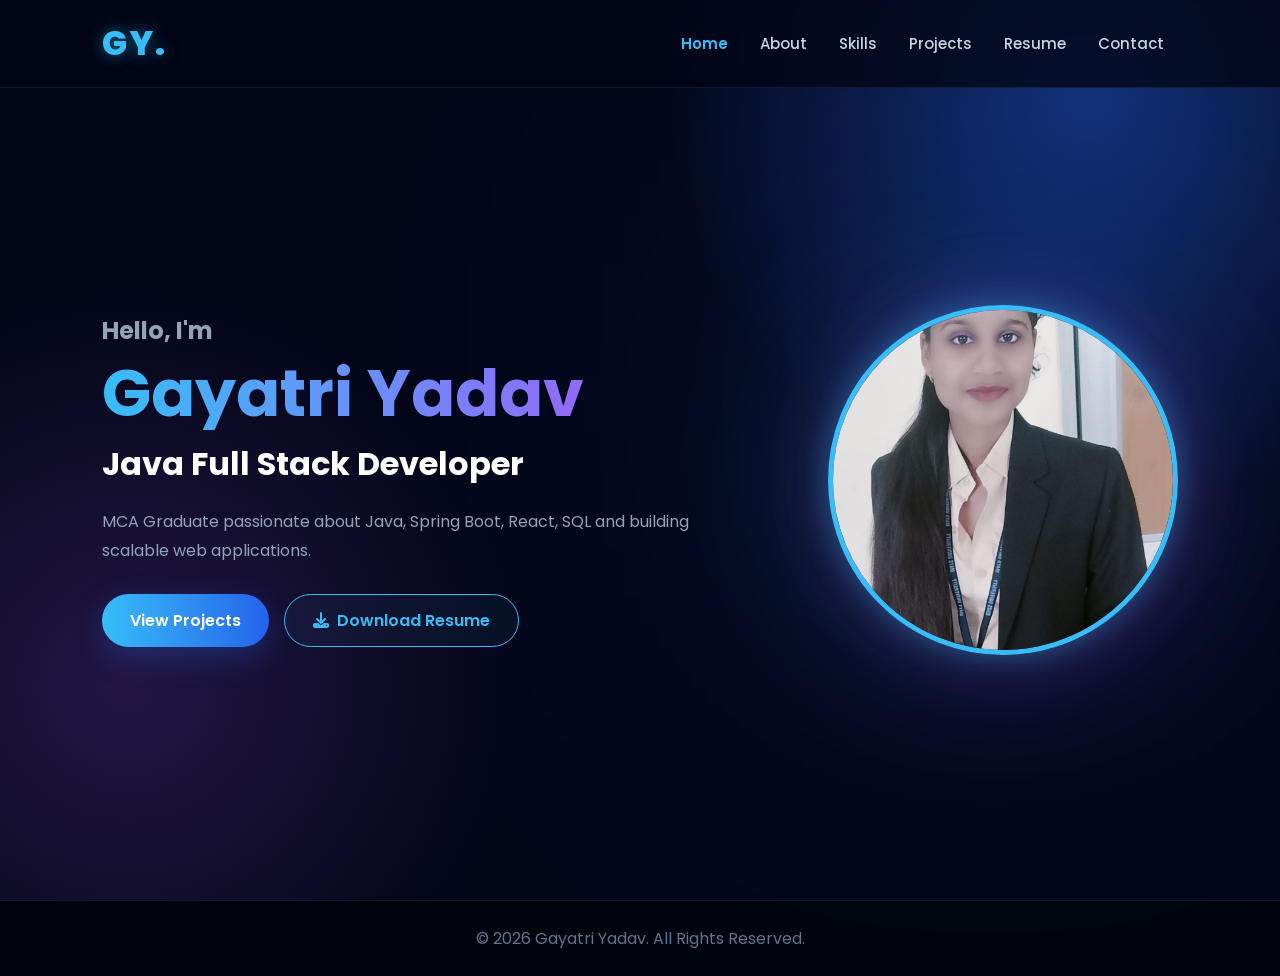
==== commit 138da8ac: "Update index.html" ====
--- a/index.html
+++ b/index.html
@@ -51,7 +51,7 @@
                     View Projects
                 </a>
 
-                <a href="resume/Gayatri_Yadav_Resume.pdf"
+                <a href="images/resume/Gayatri_Yadav_Resume.pdf"
                    class="btn2"
                    download>
                     <i class="fas fa-download"></i>
@@ -62,7 +62,7 @@
 
         <!-- Profile Image -->
         <div class="hero-image">
-            <img src="./images/profile.jpg"
+            <img src="images/profile.jpg.jpg" 
                  alt="Gayatri Yadav">
         </div>
 
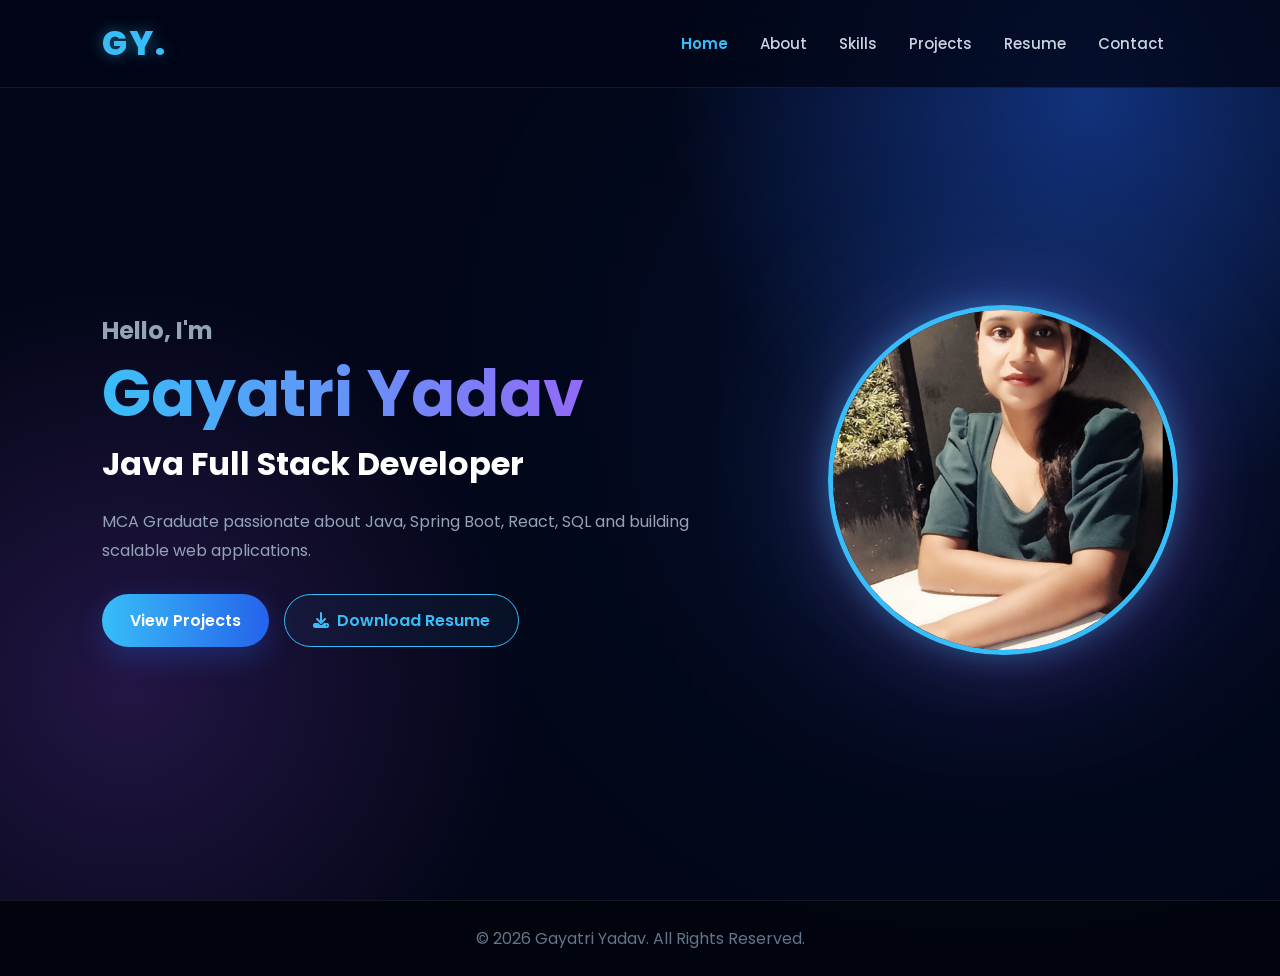
==== commit 884da7a0: "Update index.html" ====
--- a/index.html
+++ b/index.html
@@ -62,7 +62,7 @@
 
         <!-- Profile Image -->
         <div class="hero-image">
-            <img src="images/profile.jpg.jpg" 
+            <img src="images/gayuprofile.jpg.jpg" 
                  alt="Gayatri Yadav">
         </div>
 
